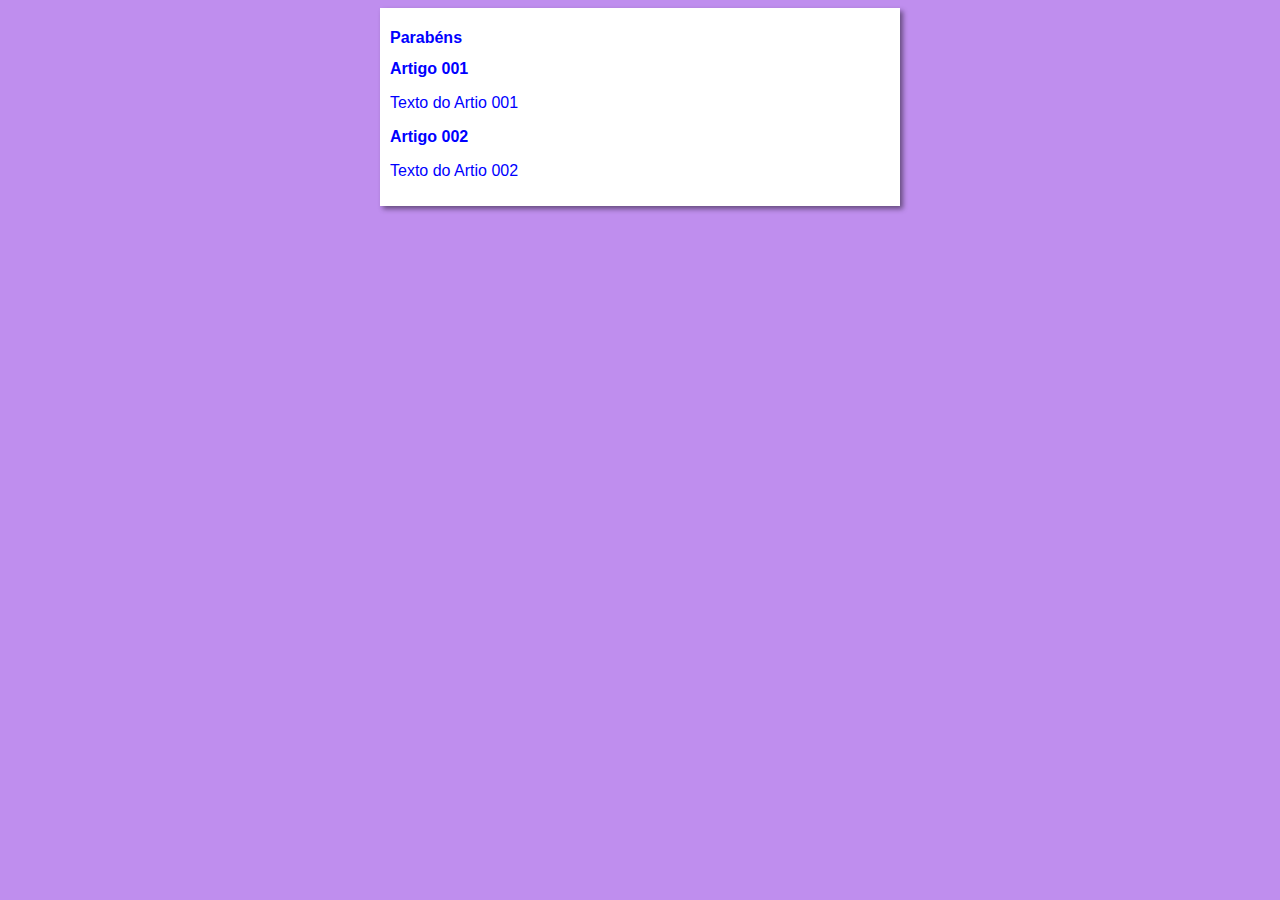
==== index.html @ ea367dda "Mudança Cor Header" ====
<!DOCTYPE html>
<html lang="pt-br">
<head>
    <meta charset="UTF-8">
    <meta http-equiv="X-UA-Compatible" content="IE=edge">
    <meta name="viewport" content="width=device-width, initial-scale=1.0">
    <title>Presente</title>
    <link rel="stylesheet" href="estilos/style.css">
</head>
<body>
    <main>
        <header>
            <h1>Parabéns</h1>
        </header>
        <article>
            <h2>Artigo 001</h2>
            <p>Texto do Artio 001</p>
        </article>
        <article>
            <h2>Artigo 002</h2>
            <p>Texto do Artio 002</p>
        </article>
    </main>
</body>
</html>
---- estilos/style.css ----
* {
    font-family: Arial, Helvetica, sans-serif;
    font-size: 16px;
    color: blue;
}

body{
    background-color: rgb(191, 142, 238);
}

main {
    background-color: white;
    width: 500px;
    margin: auto;
    padding: 10px;
    box-shadow: 3px 3px 5px rgba(0, 0, 0, 0.459);
}
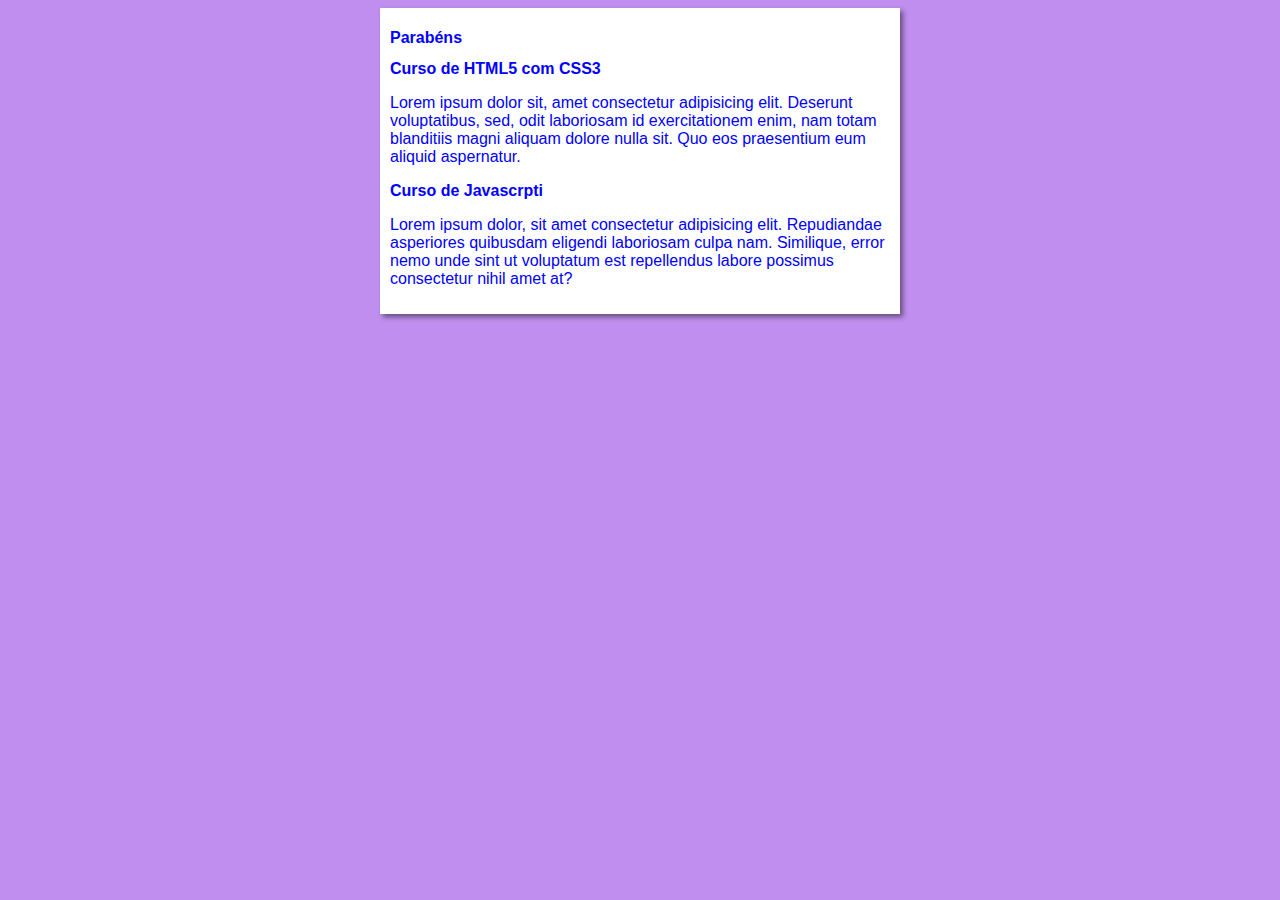
==== commit e49d3021: "Alteração conteudo" ====
--- a/index.html
+++ b/index.html
@@ -13,12 +13,12 @@
             <h1>Parabéns</h1>
         </header>
         <article>
-            <h2>Artigo 001</h2>
-            <p>Texto do Artio 001</p>
+            <h2>Curso de HTML5 com CSS3</h2>
+            <p>Lorem ipsum dolor sit, amet consectetur adipisicing elit. Deserunt voluptatibus, sed, odit laboriosam id exercitationem enim, nam totam blanditiis magni aliquam dolore nulla sit. Quo eos praesentium eum aliquid aspernatur.</p>
         </article>
         <article>
-            <h2>Artigo 002</h2>
-            <p>Texto do Artio 002</p>
+            <h2>Curso de Javascrpti</h2>
+            <p>Lorem ipsum dolor, sit amet consectetur adipisicing elit. Repudiandae asperiores quibusdam eligendi laboriosam culpa nam. Similique, error nemo unde sint ut voluptatum est repellendus labore possimus consectetur nihil amet at?</p>
         </article>
     </main>
 </body>
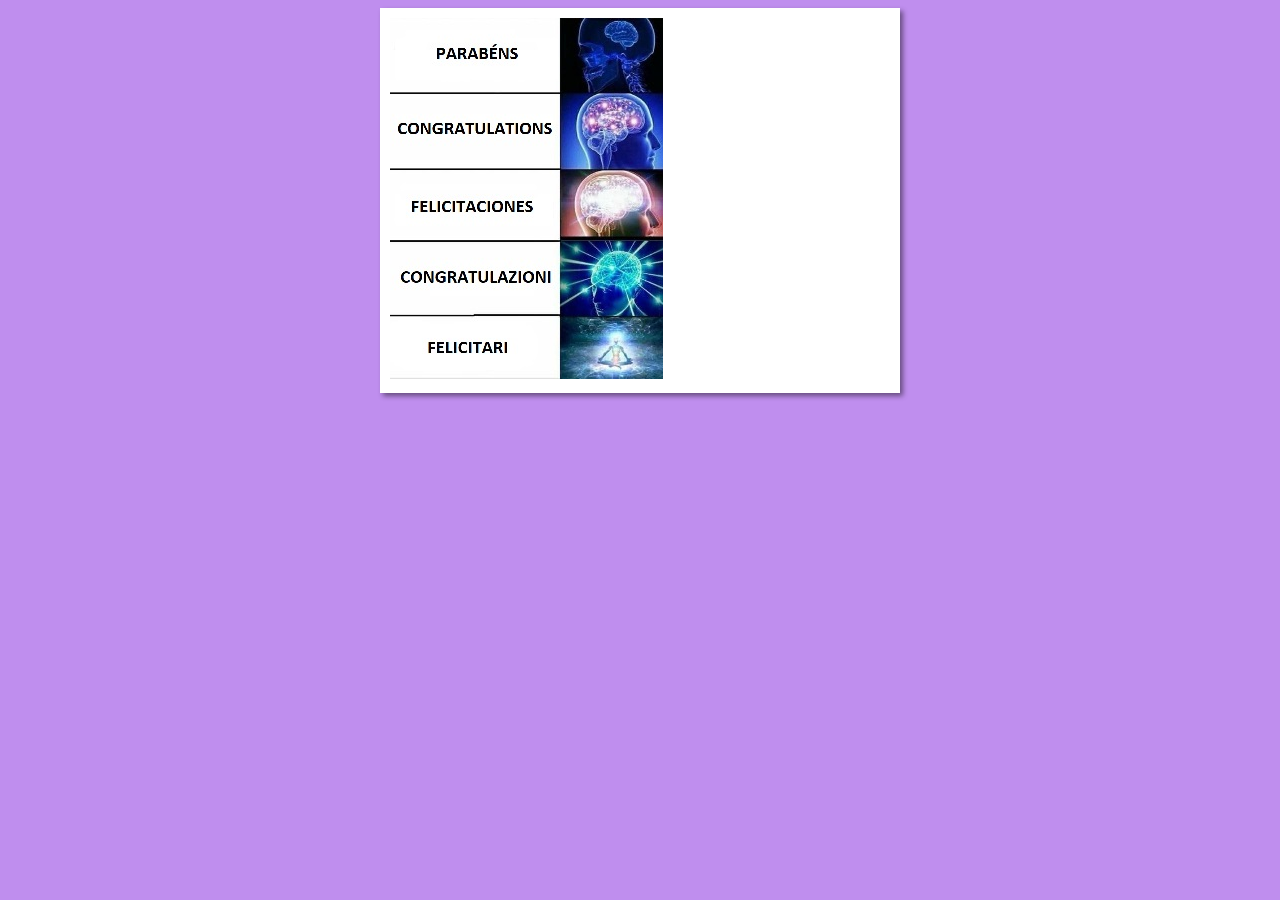
==== commit 1e5d65f6: "inclusão de icon e de imagem mind-exploding" ====
--- a/index.html
+++ b/index.html
@@ -4,22 +4,13 @@
     <meta charset="UTF-8">
     <meta http-equiv="X-UA-Compatible" content="IE=edge">
     <meta name="viewport" content="width=device-width, initial-scale=1.0">
+    <link rel="shortcut icon" href="favicon.ico" type="image/x-icon">
     <title>Presente</title>
     <link rel="stylesheet" href="estilos/style.css">
 </head>
 <body>
     <main>
-        <header>
-            <h1>Parabéns</h1>
-        </header>
-        <article>
-            <h2>Curso de HTML5 com CSS3</h2>
-            <p>Lorem ipsum dolor sit, amet consectetur adipisicing elit. Deserunt voluptatibus, sed, odit laboriosam id exercitationem enim, nam totam blanditiis magni aliquam dolore nulla sit. Quo eos praesentium eum aliquid aspernatur.</p>
-        </article>
-        <article>
-            <h2>Curso de Javascrpti</h2>
-            <p>Lorem ipsum dolor, sit amet consectetur adipisicing elit. Repudiandae asperiores quibusdam eligendi laboriosam culpa nam. Similique, error nemo unde sint ut voluptatum est repellendus labore possimus consectetur nihil amet at?</p>
-        </article>
+        <img src="imagens/mind_exploding-css.jpg" alt="Imagem Mind Exploding Parabens">
     </main>
 </body>
 </html>--- a/estilos/style.css
+++ b/estilos/style.css
@@ -1,7 +1,7 @@
-* {
+h1 {
     font-family: Arial, Helvetica, sans-serif;
     font-size: 16px;
-    color: blue;
+    color: blueviolet;
 }
 
 body{
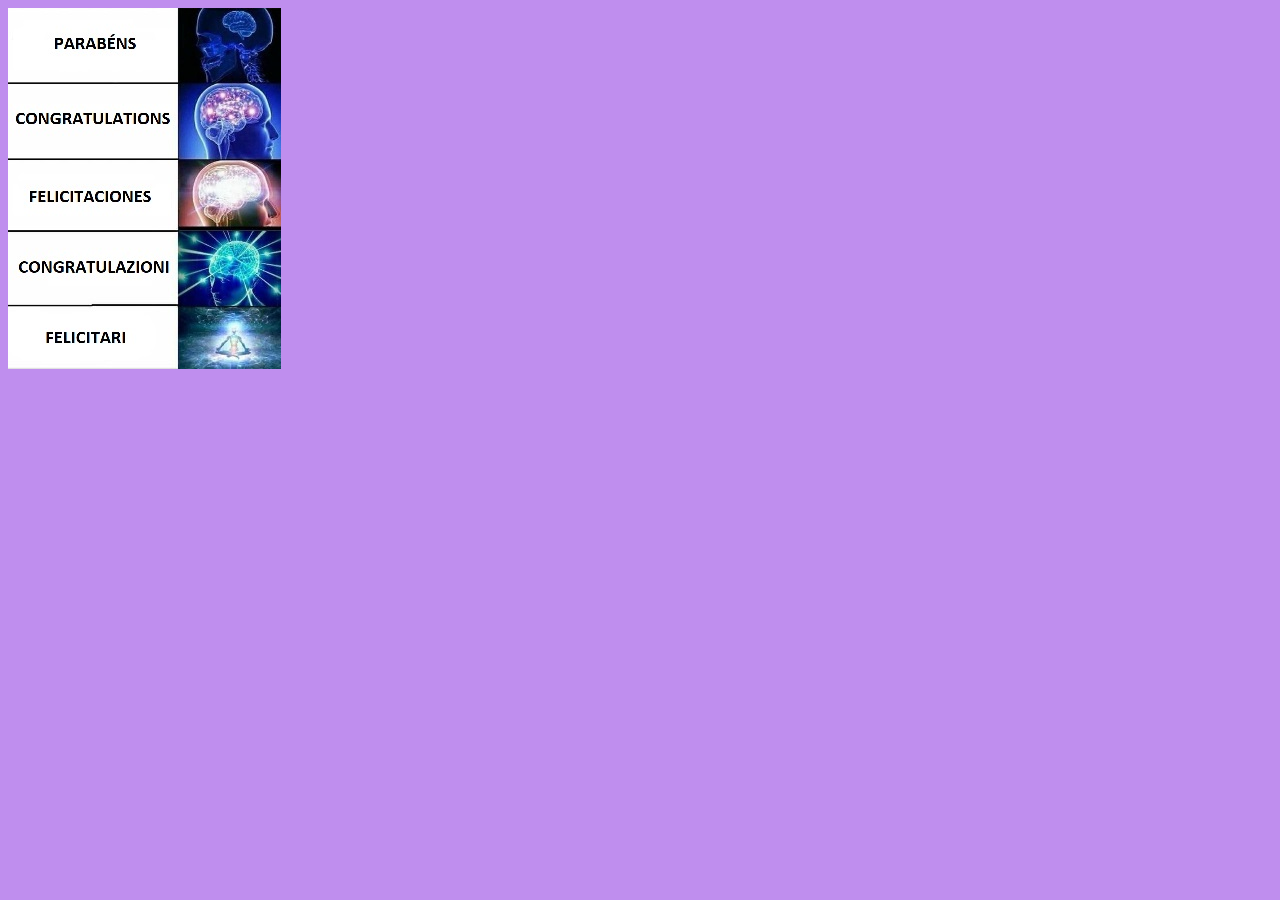
==== commit 6b04c659: "mudanc index" ====
--- a/index.html
+++ b/index.html
@@ -9,8 +9,6 @@
     <link rel="stylesheet" href="estilos/style.css">
 </head>
 <body>
-    <main>
-        <img src="imagens/mind_exploding-css.jpg" alt="Imagem Mind Exploding Parabens">
-    </main>
+    <img src="imagens/mind_exploding-css.jpg" alt="Imagem Mind Exploding Parabens">
 </body>
 </html>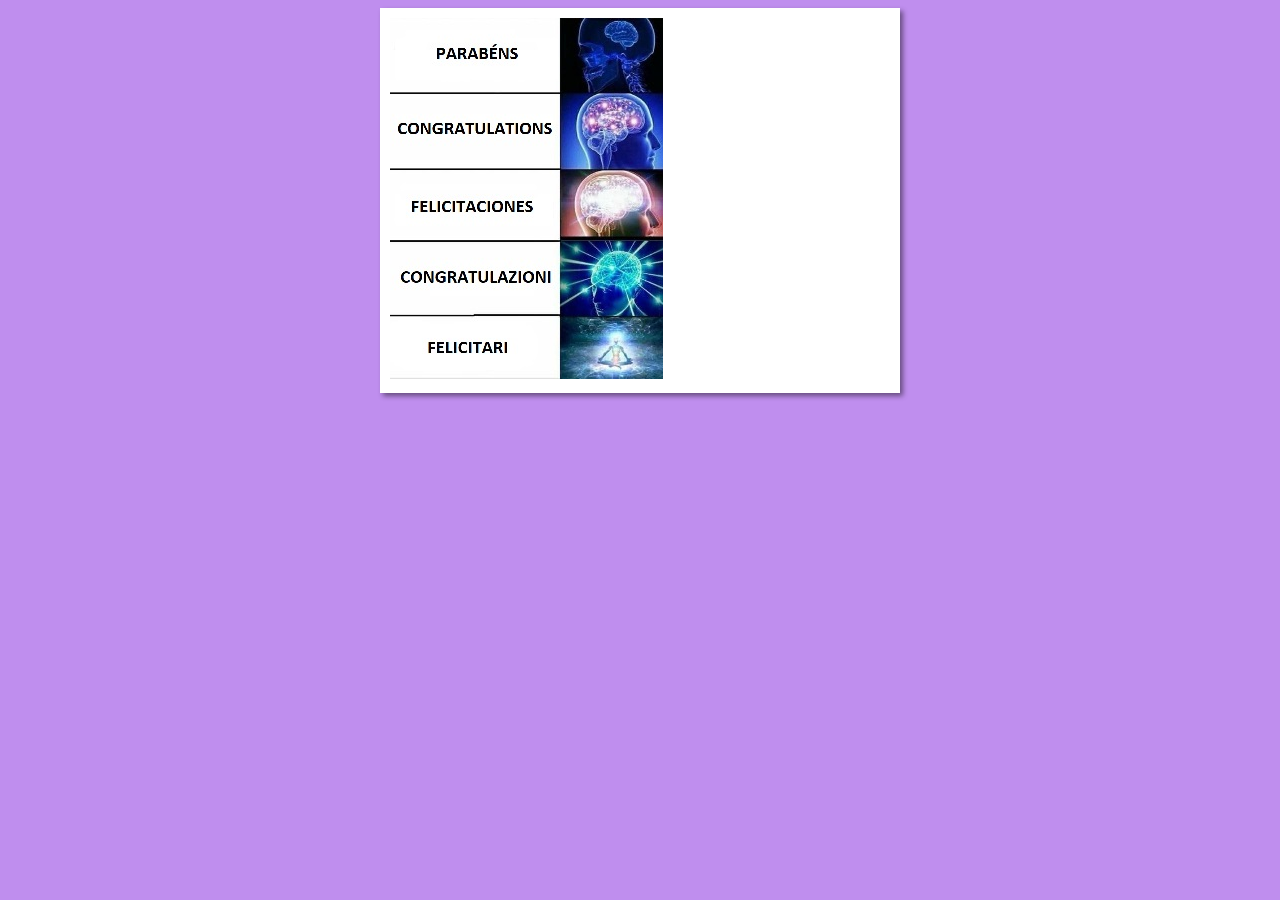
==== commit 1c4840aa: "imagem no main" ====
--- a/index.html
+++ b/index.html
@@ -9,6 +9,8 @@
     <link rel="stylesheet" href="estilos/style.css">
 </head>
 <body>
-    <img src="imagens/mind_exploding-css.jpg" alt="Imagem Mind Exploding Parabens">
+    <main>
+        <img src="imagens/mind_exploding-css.jpg" alt="Imagem Mind Exploding Parabens">
+    </main>
 </body>
 </html>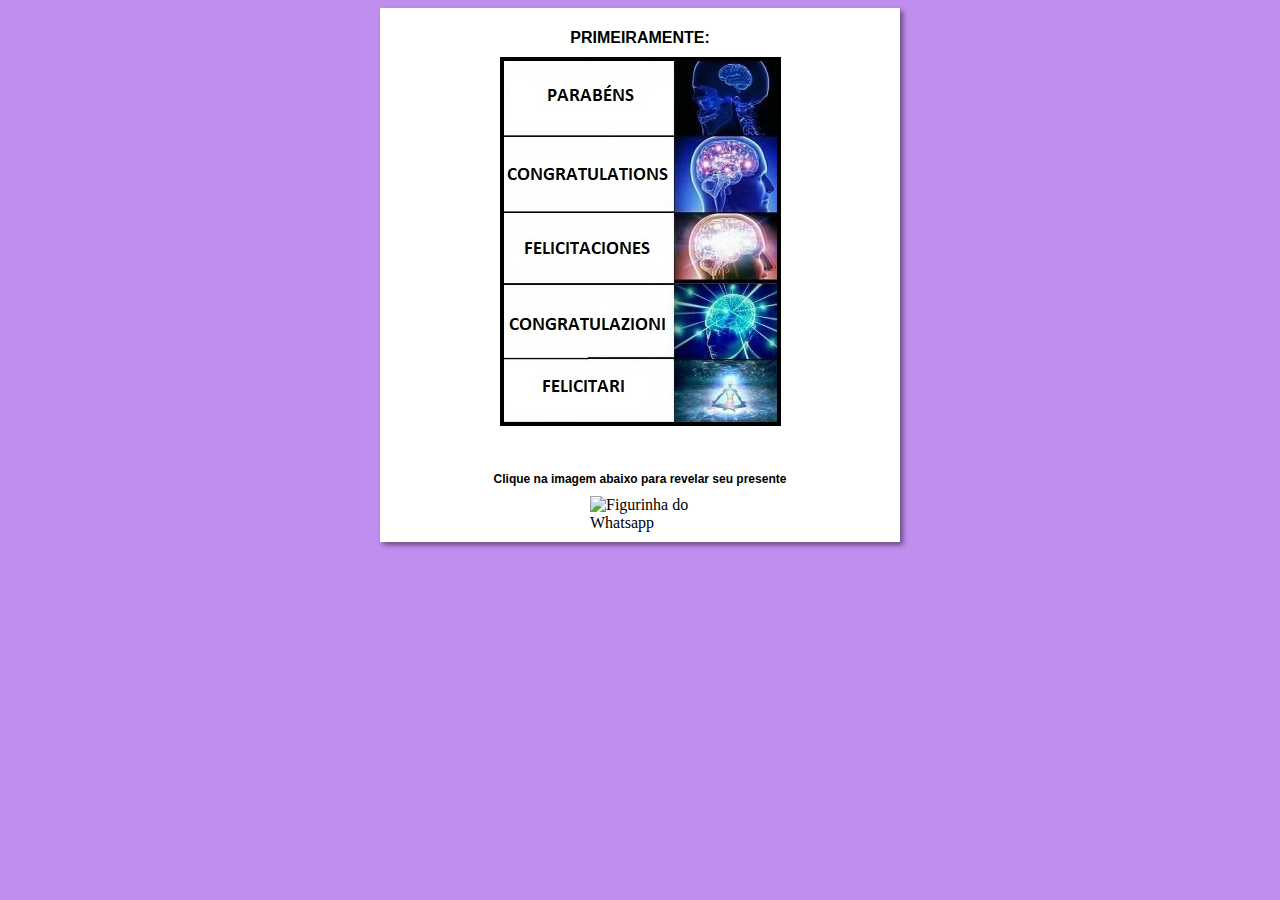
==== commit e2d0df3f: "Inclusao de imagens e alteracao de estilo" ====
--- a/index.html
+++ b/index.html
@@ -10,7 +10,12 @@
 </head>
 <body>
     <main>
-        <img src="imagens/mind_exploding-css.jpg" alt="Imagem Mind Exploding Parabens">
-    </main>
+        <h1>PRIMEIRAMENTE:</h1>
+        <img class=mind-exploding src="imagens/mind_exploding-css.jpg" alt="Imagem Mind Exploding Parabens">
+        <br>
+        <br>
+        <h2>Clique na imagem abaixo para revelar seu presente</h2>
+        <img class=gif src="imagens/figurinha.gif" alt="Figurinha do Whatsapp">
+    </main>    
 </body>
 </html>--- a/estilos/style.css
+++ b/estilos/style.css
@@ -1,11 +1,31 @@
 h1 {
     font-family: Arial, Helvetica, sans-serif;
     font-size: 16px;
-    color: blueviolet;
+    text-align: center;
+}
+
+h2{
+    font-family: Arial, Helvetica, sans-serif;
+    font-size: 12px;
+    text-align: center;
 }
 
 body{
     background-color: rgb(191, 142, 238);
+}
+
+img.mind-exploding{
+    display: block;
+    margin-left: auto;
+    margin-right: auto;
+    border:4px solid black;
+}
+
+img.gif{
+    display: block;
+    margin-left: auto;
+    margin-right: auto;
+    width: 20%;
 }
 
 main {
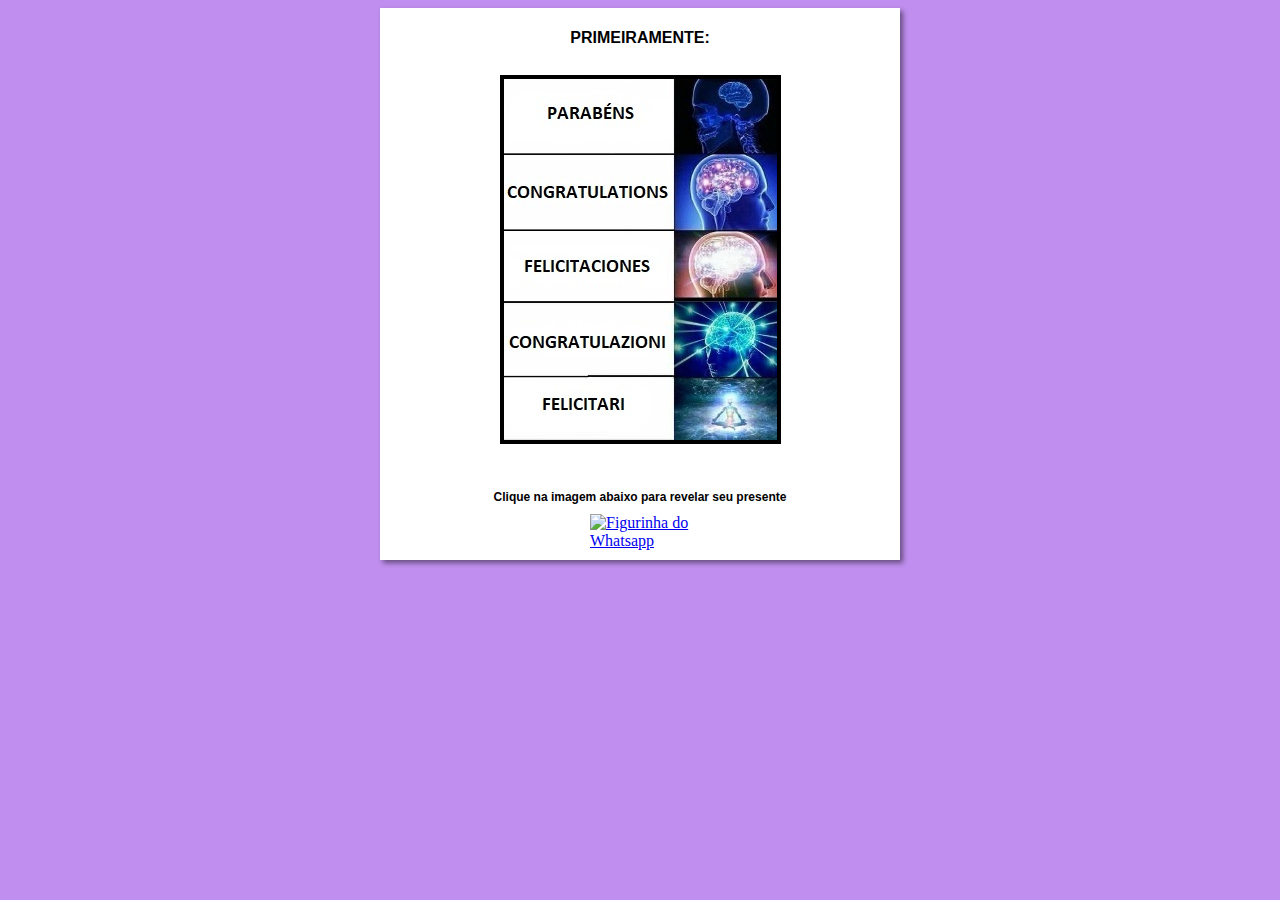
==== commit 0ac85dc1: "ultimas atualizações na pagina" ====
--- a/index.html
+++ b/index.html
@@ -11,11 +11,12 @@
 <body>
     <main>
         <h1>PRIMEIRAMENTE:</h1>
+        <br>
         <img class=mind-exploding src="imagens/mind_exploding-css.jpg" alt="Imagem Mind Exploding Parabens">
         <br>
         <br>
         <h2>Clique na imagem abaixo para revelar seu presente</h2>
-        <img class=gif src="imagens/figurinha.gif" alt="Figurinha do Whatsapp">
+        <a href="presente.html"><img class=gif-presente src="imagens/figurinha.gif" alt="Figurinha do Whatsapp"></a>
     </main>    
 </body>
 </html>--- a/estilos/style.css
+++ b/estilos/style.css
@@ -7,6 +7,18 @@
 h2{
     font-family: Arial, Helvetica, sans-serif;
     font-size: 12px;
+    text-align: center;
+}
+
+h3{
+    font-family: Arial, Helvetica, sans-serif;
+    font-size: 5px;
+    text-align: left;
+}
+
+h4{
+    font-family: Arial, Helvetica, sans-serif;
+    font-size: 11px;
     text-align: center;
 }
 
@@ -21,11 +33,24 @@
     border:4px solid black;
 }
 
-img.gif{
+img.gif-presente{
     display: block;
     margin-left: auto;
     margin-right: auto;
     width: 20%;
+}
+
+img.ticket{
+    display: block;
+    margin-left: auto;
+    margin-right: auto;
+}
+
+img.gif-excited{
+    display: block;
+    margin-left: auto;
+    margin-right: auto;
+    width: 40%;
 }
 
 main {
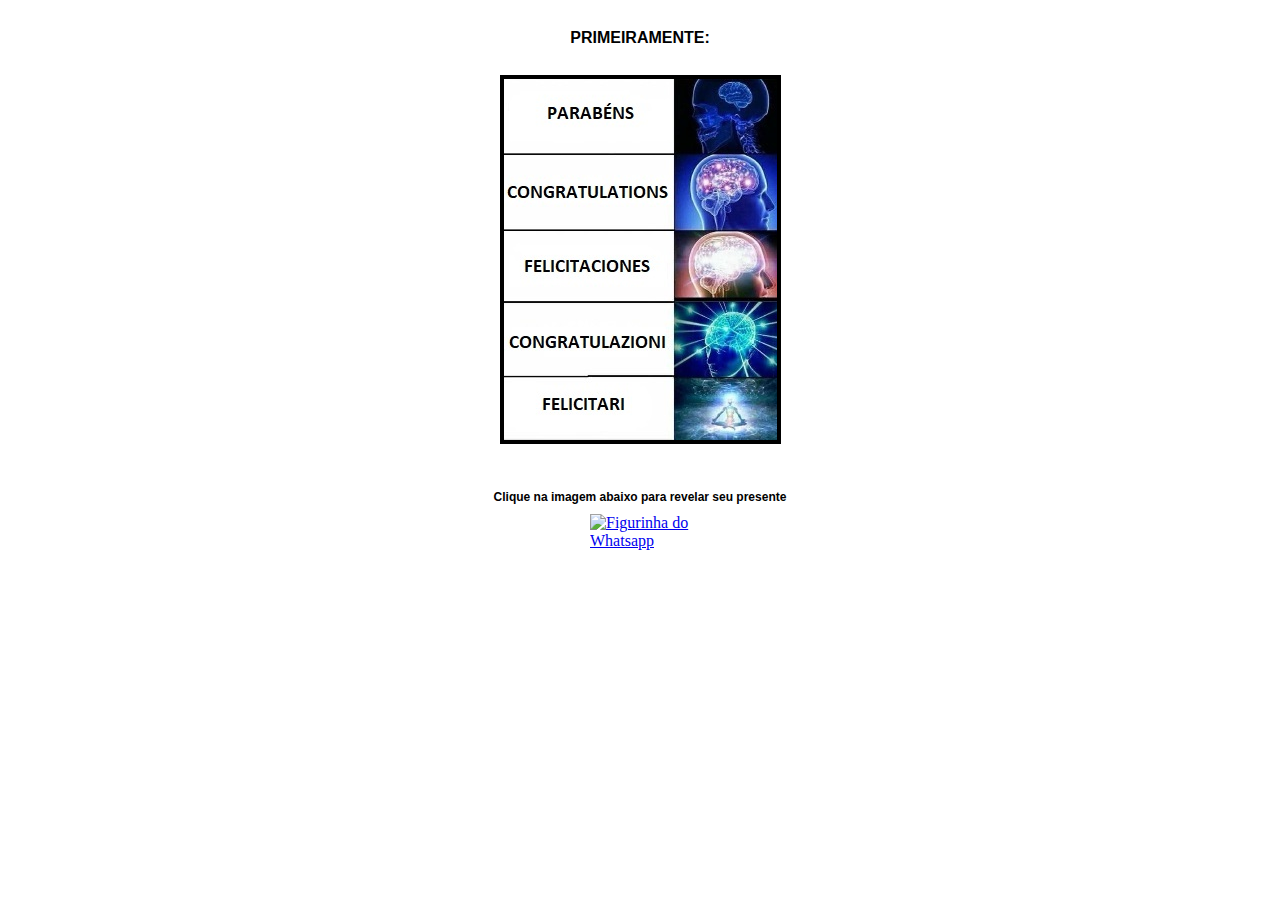
==== commit 67f34395: "mudança backgroup" ====
--- a/index.html
+++ b/index.html
@@ -17,6 +17,6 @@
         <br>
         <h2>Clique na imagem abaixo para revelar seu presente</h2>
         <a href="presente.html"><img class=gif-presente src="imagens/figurinha.gif" alt="Figurinha do Whatsapp"></a>
-    </main>    
+    </main>  
 </body>
 </html>--- a/estilos/style.css
+++ b/estilos/style.css
@@ -23,7 +23,7 @@
 }
 
 body{
-    background-color: rgb(191, 142, 238);
+    background-color: rgb(255, 255, 255);
 }
 
 img.mind-exploding{
@@ -58,5 +58,4 @@
     width: 500px;
     margin: auto;
     padding: 10px;
-    box-shadow: 3px 3px 5px rgba(0, 0, 0, 0.459);
 }